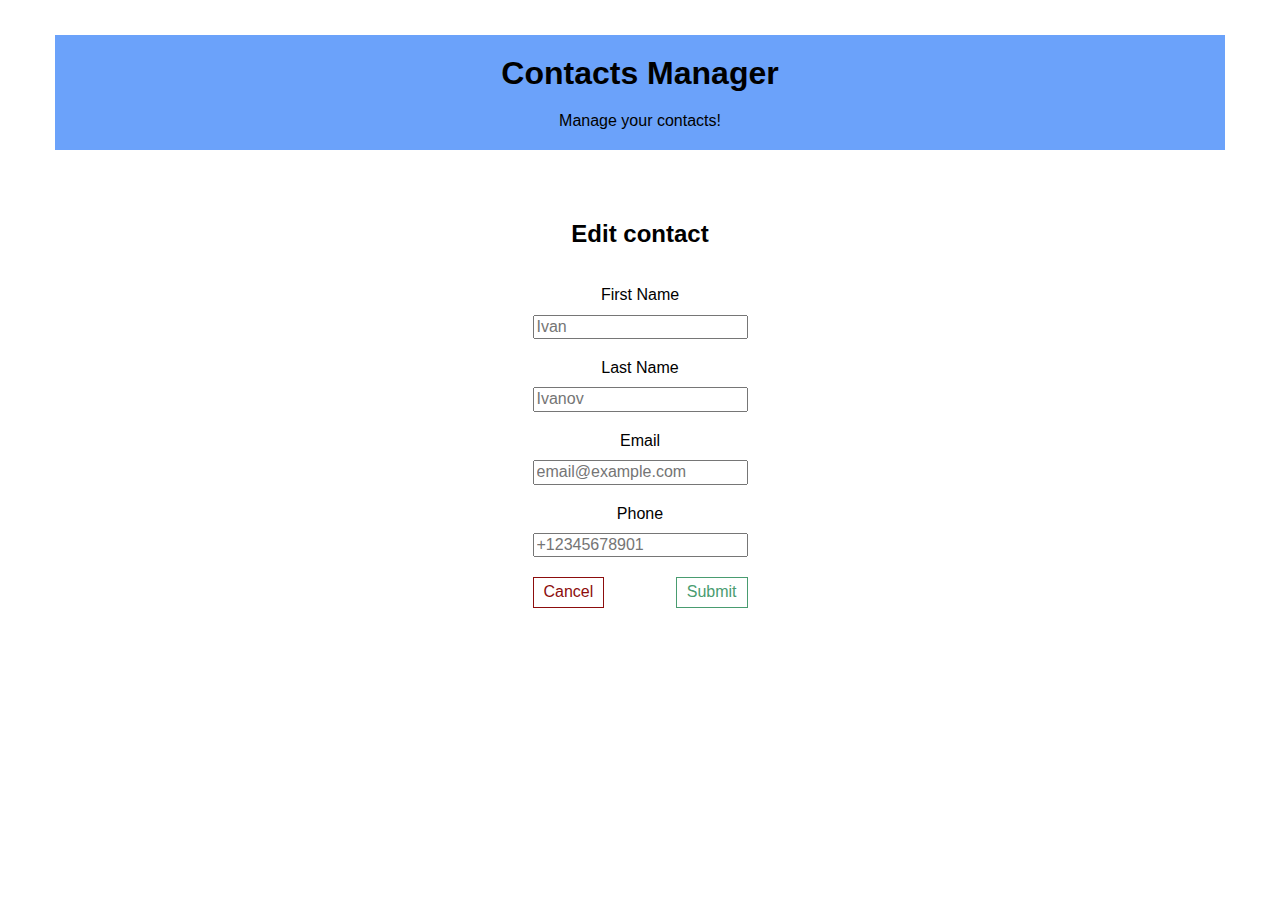
==== src/main/resources/templates/edit.html @ ebade030 "Add UI" ====
<!DOCTYPE html>
<html lang="en">

<head>
  <meta charset="UTF-8">
  <meta name="viewport" content="width=device-width, initial-scale=1.0">
  <meta http-equiv="X-UA-Compatible" content="IE=Edge">
  <title>Edit Contact</title>
  <link rel="stylesheet" href="../static/normalize.css">
  <link rel="stylesheet" href="../static/style.css">
</head>

<body>
  <header class="header">
    <div class="container header-container">
      <h1 class="header-title">
        Contacts Manager
      </h1>

      <p class="header-text">
        Manage your contacts!
      </p>
    </div>
  </header>

  <main>
    <section class="edit-section section-offset">
      <div class="container edit-container flex">
        <h2 class="edit-title">
          Edit contact
        </h2>

        <form class="edit-form flex" action="#" method="post">
          <fieldset class="fieldset flex">
            <legend class="hidden">
              Contact data
            </legend>

            <label class="label" for="firstName">First Name</label>
            <input id="firstName" class="input" type="text" name="firstName" required maxlength="20" placeholder="Ivan">

            <label class="label" for="lastName">Last Name</label>
            <input id="lastName" class="input" type="text" name="lastName" required maxlength="20" placeholder="Ivanov">

            <label class="label" for="email">Email</label>
            <input id="email" class="input" type="email" name="email" required placeholder="email@example.com">

            <label class="label" for="phone">Phone</label>
            <input id="phone" class="input" type="tel" name="phone" required placeholder="+12345678901">
          </fieldset>

          <div class="button-container flex">
            <a href="index.html"><input class="button red-button" type="button" value="Cancel"></a>
            <button class="button green-button" type="submit">Submit</button>
          </div>
        </form>
      </div>
    </section>
  </main>
</body>

</html>
---- src/main/resources/static/style.css ----
/* global */
html {
  box-sizing: border-box;
}

*,
*::before,
*::after {
  box-sizing: inherit;
}

a {
  color: inherit;
  text-decoration: none;
  cursor: pointer;
}

body {
  font-family: 'font', sans-serif;
}

.container {
  width: 1170px;
  margin: 0 auto;
}

.section-offset {
  padding-top: 35px;
  padding-bottom: 35px;
}

.button {
  border: 1px solid #000;
  padding: 5px 10px;
  background-color: transparent;
  cursor: pointer;
}

.red-button {
  border-color: #8c0d0d;
  color: #8c0d0d;
}

.green-button {
  border-color: #499c70;
  color: #499c70;
}

.flex {
  display: flex;
}

/* header */
.header {
  padding-top: 35px;
  padding-bottom: 35px;
}

.header-container {
  padding: 20px 0;
  text-align: center;
  background-color: #6ba2fa;
}

.header-title {
  margin: 0;
  margin-bottom: 20px;
}

.header-text {
  margin: 0;
}

/* contacts */
.contacts-container {
  flex-direction: column;
  justify-content: center;
}

.table {
  margin-bottom: 20px;
}

.table-caption {
  margin-bottom: 20px;
  font-size: 24px;
  font-weight: 700;
}

.head-row {
  background-color: #6ba2fa;
}

.body-row:nth-child(even) {
  background-color: #b4cffa;
}

.table-item {
  padding: 5px 10px;
  min-width: 200px;
  text-align: center;
  word-break: break-all;
}

.table-links {
  padding-left: 10px;
  background-color: #fff;
}

.edit-link {
  color: #499c70;
}

.delete-link {
  color: #8c0d0d;
}

.table-link:not(:last-child) {
  margin-right: 20px;
}

.add-link {
  align-self: center;
}

/* edit */
.edit-container {
  flex-direction: column;
  align-items: center;
}

.edit-title {
  margin: 0;
  margin-bottom: 20px;
}

.edit-form {
  flex-direction: column;
}

.fieldset {
  flex-direction: column;
  align-items: center;
  padding: 0;
  margin: 0;
  margin-bottom: 20px;
  border: none;
}

.input:not(:last-child) {
  margin-bottom: 20px;
}

.label {
  margin-bottom: 10px;
}

.button-container {
  justify-content: space-between;
}

.hidden {
  color: transparent;
}
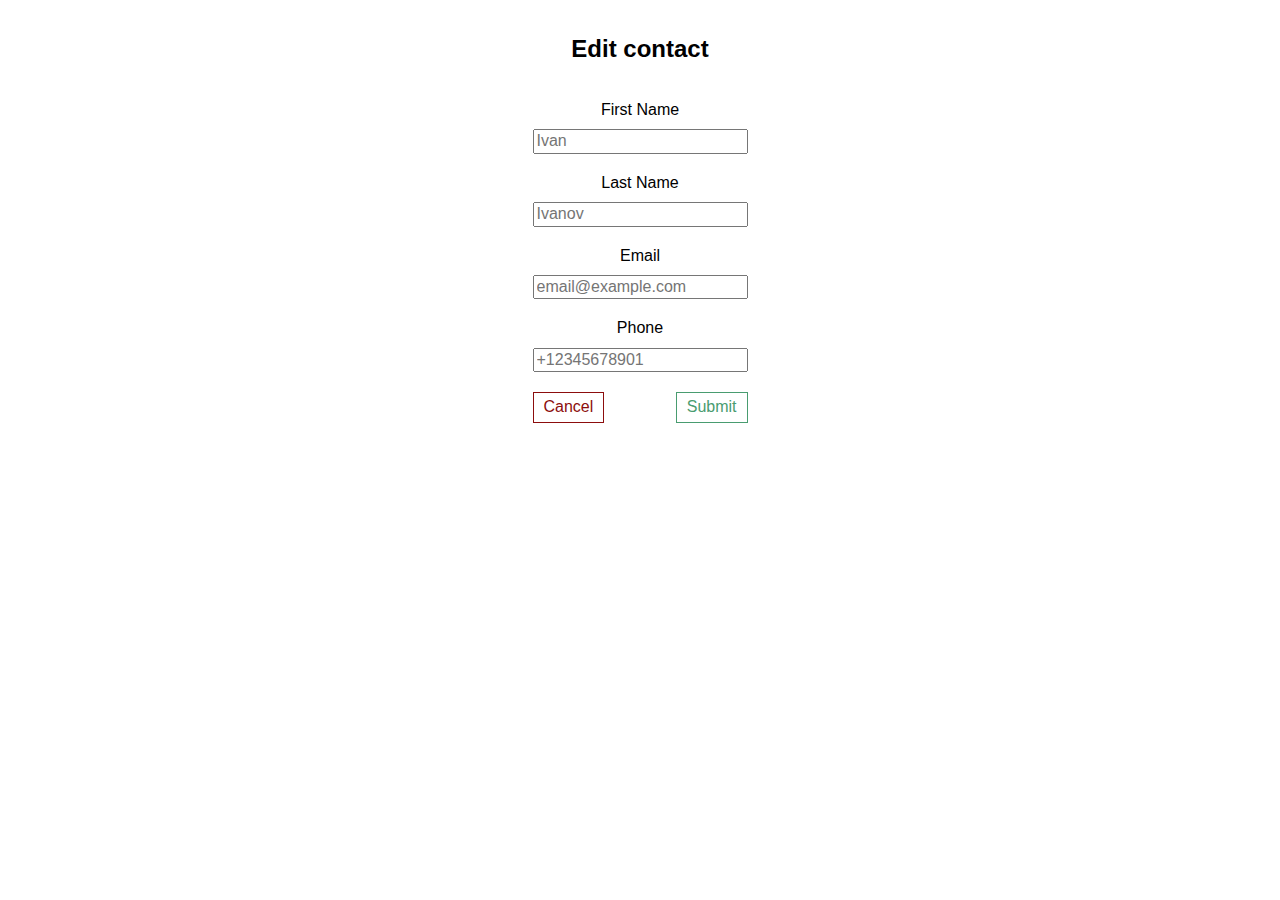
==== commit dcce4b91: "Add header fragment" ====
--- a/src/main/resources/templates/edit.html
+++ b/src/main/resources/templates/edit.html
@@ -1,27 +1,17 @@
 <!DOCTYPE html>
-<html lang="en">
+<html lang="en" xmlns:th="http://www.thymeleaf.org">
 
 <head>
   <meta charset="UTF-8">
   <meta name="viewport" content="width=device-width, initial-scale=1.0">
   <meta http-equiv="X-UA-Compatible" content="IE=Edge">
   <title>Edit Contact</title>
-  <link rel="stylesheet" href="../static/normalize.css">
-  <link rel="stylesheet" href="../static/style.css">
+  <link rel="stylesheet" th:href="@{/normalize.css}" href="../static/normalize.css">
+  <link rel="stylesheet" th:href="@{/style.css}" href="../static/style.css">
 </head>
 
 <body>
-  <header class="header">
-    <div class="container header-container">
-      <h1 class="header-title">
-        Contacts Manager
-      </h1>
-
-      <p class="header-text">
-        Manage your contacts!
-      </p>
-    </div>
-  </header>
+  <header th:replace="~{/fragments/header_fragment :: header}"></header>
 
   <main>
     <section class="edit-section section-offset">
@@ -30,27 +20,31 @@
           Edit contact
         </h2>
 
-        <form class="edit-form flex" action="#" method="post">
+        <form class="edit-form flex" th:action="@{/contact/update}" action="#" method="post">
           <fieldset class="fieldset flex">
             <legend class="hidden">
               Contact data
             </legend>
 
+            <input id="id" type="hidden" name="id" th:value="${contact.id}">
+
             <label class="label" for="firstName">First Name</label>
-            <input id="firstName" class="input" type="text" name="firstName" required maxlength="20" placeholder="Ivan">
+            <input id="firstName" class="input" type="text" name="firstName" required maxlength="20" placeholder="Ivan" th:value="${contact.firstName}">
 
             <label class="label" for="lastName">Last Name</label>
-            <input id="lastName" class="input" type="text" name="lastName" required maxlength="20" placeholder="Ivanov">
+            <input id="lastName" class="input" type="text" name="lastName" required maxlength="20" placeholder="Ivanov" th:value="${contact.lastName}">
 
             <label class="label" for="email">Email</label>
-            <input id="email" class="input" type="email" name="email" required placeholder="email@example.com">
+            <input id="email" class="input" type="email" name="email" required placeholder="email@example.com" th:value="${contact.email}">
 
             <label class="label" for="phone">Phone</label>
-            <input id="phone" class="input" type="tel" name="phone" required placeholder="+12345678901">
+            <input id="phone" class="input" type="tel" name="phone" required placeholder="+12345678901" th:value="${contact.phone}">
           </fieldset>
 
           <div class="button-container flex">
-            <a href="index.html"><input class="button red-button" type="button" value="Cancel"></a>
+            <a th:href="@{/}" href="index.html">
+              <input class="button red-button" type="button" value="Cancel">
+            </a>
             <button class="button green-button" type="submit">Submit</button>
           </div>
         </form>
